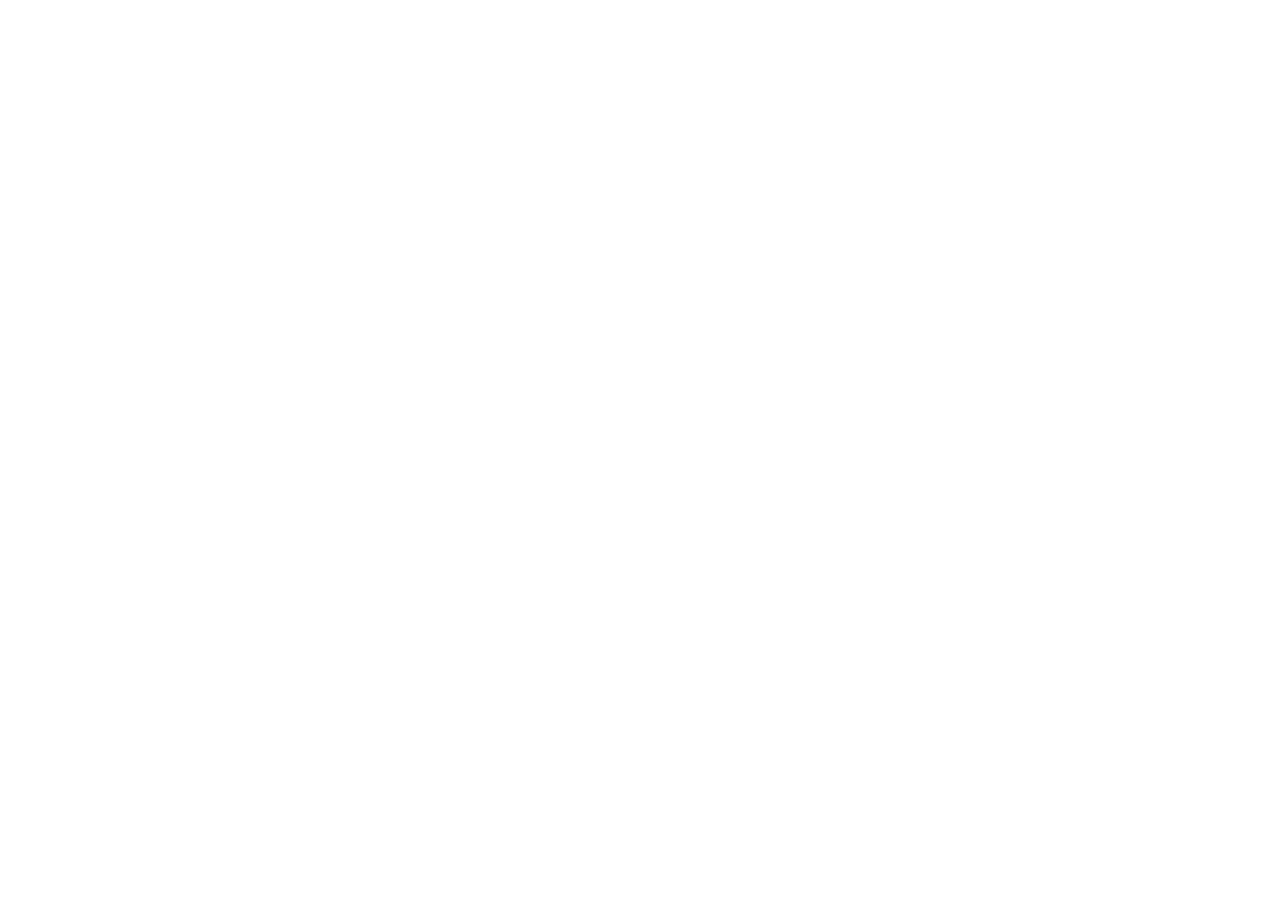
==== index.html @ e483b840 "Promovendo o arquivo 1 ao index do sistema" ====
<!DOCTYPE html>
<html lang="pt-br">
  <head>
    <meta charset="UTF-8" />
    <meta http-equiv="X-UA-Compatible" content="IE=edge" />
    <meta name="viewport" content="width=device-width, initial-scale=1.0" />
    <title>Document</title>
  </head>
  <body></body>
</html>
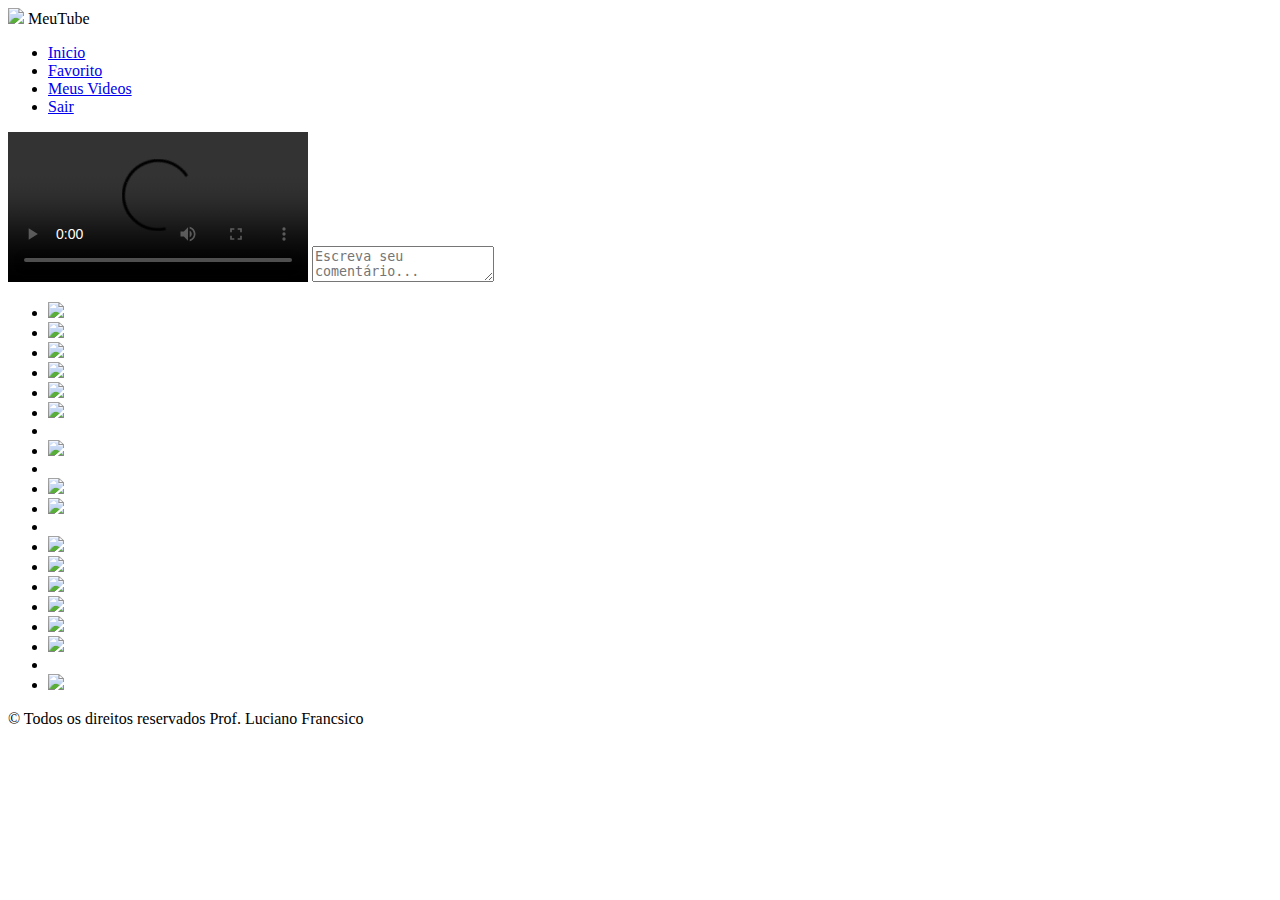
==== commit d2d25696: "Update index.html" ====
--- a/index.html
+++ b/index.html
@@ -1,10 +1,105 @@
-<!DOCTYPE html>
-<html lang="pt-br">
-  <head>
-    <meta charset="UTF-8" />
-    <meta http-equiv="X-UA-Compatible" content="IE=edge" />
-    <meta name="viewport" content="width=device-width, initial-scale=1.0" />
-    <title>Document</title>
-  </head>
-  <body></body>
-</html>
+<!DOCTYPE html>
+<html lang="pt-br">
+  <head>
+    <meta charset="UTF-8" />
+    <meta http-equiv="X-UA-Compatible" content="IE=edge" />
+    <meta name="viewport" content="width=device-width, initial-scale=1.0" />
+    <title>MeuTube</title>
+    <link rel="stylesheet" href="meutube.css" />
+
+    <!--aqui é pra colocar o fav icon lá em cima-->
+    <link rel="shortcut icon" href="imagens/icone.ico" type="imagens/x-ico" />
+  </head>
+  <body>
+    <!--quando um usuário deficiente audio visual abre o site vai dizer assim voce está na sessão pagina
+  
+  Na sessão pagina vai ter a 
+  barra do topo
+  video
+  menu lateral
+  footer
+-->
+    <section id="pagina">
+      <!--Em cima agente usa a tag **HEAD** que é o cabeçalho do site. Lembra o HEAD ele é o cabeçalho da pagina ele não aparece. Já o HEADER vai aparece POIS ELE é o cabeçalho do site-->
+      <header id="topo">
+        <div id="logo">
+          <img src="imagens/youtube.png" /> <span>Meu</span>Tube
+        </div>
+        <nav>
+          <ul id="menu">
+            <li><a href="#">Inicio</a></li>
+            <li><a href="#">Favorito</a></li>
+            <li><a href="#">Meus Videos</a></li>
+            <li><a href="#">Sair</a></li>
+          </ul>
+        </nav>
+      </header>
+
+      <!--O MAIN é o principal do meu site o que ela vai ver aqui é neste caso o video-->
+      <main id="player">
+        <!--controls é uma função boleana para aparecer o player do video-->
+        <!--<div>-->
+        <video controls>
+          <source src="videos/1 .mp4" type="video/mp4" />
+        </video>
+
+        <textarea placeholder="Escreva seu comentário..."></textarea>
+        <!--</div>-->
+      </main>
+
+      <!--ASIDE seria um menu auxiliar para o seu site-->
+      <aside id="relacionados">
+        <!--Cria um lista-->
+        <ul>
+          <!--Pra cada video uma <li> para cada <li> um <a> pra cada <a> uma imagem e essas imagem vai da pasta imagens/relacionadas.-->
+          <li><a href=""><img src="videos/1.mp4"></a></li>
+          <li><a href=""><img src="videos/2.mp4"></a></li>
+          <li><a href=""><img src="videos/3.mp4"></a></li>
+          <li><a href=""><img src="imagens/relacionados.jpg"></a></li>
+          <li><a href=""><img src="imagens/relacionados.jpg"></a></li>
+          <li><a href=""><img src="imagens/relacionados.jpg"></a></li>
+          <li><a href="meutube/imagens/relacionados.jpg"></a></li><li><a href=""><img src="imagens/relacionados.jpg"></a></li>
+          <li><a href="meutube/imagens/relacionados.jpg"></a></li><li><a href=""><img src="imagens/relacionados.jpg"></a></li>
+          <li><a href=""><img src="imagens/relacionados.jpg"></a></li>
+          <li><a href="meutube/imagens/relacionados.jpg"></a></li><li><a href=""><img src="imagens/relacionados.jpg"></a></li>
+          <li><a href=""><img src="imagens/relacionados.jpg"></a></li>
+          <li><a href=""><img src="imagens/relacionados.jpg"></a></li>
+          <li><a href=""><img src="imagens/relacionados.jpg"></a></li>
+          <li><a href=""><img src="imagens/relacionados.jpg"></a></li>
+          <li><a href=""><img src="imagens/relacionados.jpg"></a></li>
+          <li><a href="meutube/imagens/relacionados.jpg"></a></li><li><a href=""><img src="imagens/relacionados.jpg"></a></li>
+        </ul>
+      </aside>
+      <footer id="footer">
+        &copy; Todos os direitos reservados <span>Prof. Luciano Francsico</span>
+      </footer>
+    </section>
+  </body>
+</html>
+
+<!--LAYOUT que cresce de acordo ao tamanho da tela chama-se layout elastico 
+  LAYOUT FUIDO esse layout que vai se esticando para atende o layout da pagina para atender as dimensoes da pagina que é o primeiro layout que fizemso. 
+
+LAYOUT FIXO - Agente redimenciona a janela e quando a pagina chegar na resolução de 1096, ou seja, no especificada do parametro  ela cria barras abaixo.
+WIDTH: 1096;
+MARGIN: AUTO;
+
+LAYOUT HIBRIDO - Mistura as duas tecnologias a do fluido com a do fixo. Ele conforme ele vai diminuido ele vai se ajustando porem vai chegar umcerto tamanho que ele vai corta e ai aparecer a barra de rolagem para você ver o resto.
+MAX-WIDTH:1096px;
+MIN-WIDTH:700px;
+MARGIN: AUTO;
+
+LAYOUT ELASTICO - Ele é configurado proprocionalmente ao tamanho da fonte ele fica igual aqueles site pra acessibilidade se aumentar a janela aumenta as letras aumenta tudo mais para isso tem que mudar todas as fontes para o padrão (EM) E todas as resoluções, ou seja, e larguras também para o padrão (EM). É como se colocasse o botão de zoom do navegador no seu site ele vai crescer juntinho com o zooom.
+WIDTH:50em;
+MARGIN: AUTO;
+
+
+LAYOUT RESPONSIVO - Ele PARECE COMO O PADRÃO HIBRIDO VOCÊ VAI PLANEJAR UMA RESOLUÇÃO MAXIMA E UMA MINIMA. Só que voc~e não vai mudar só o limitando voc~e não vai só limitar você vai alterar o CSS para este tipo de resolução
+
+EXEMPLO:
+abaixo do footer 
+media screen and (max-widht:700px){
+aqui dentro voc~e pode alterar o css todinho que vc quer do seu site.
+e ele fica responsivo.
+} 
+-->
